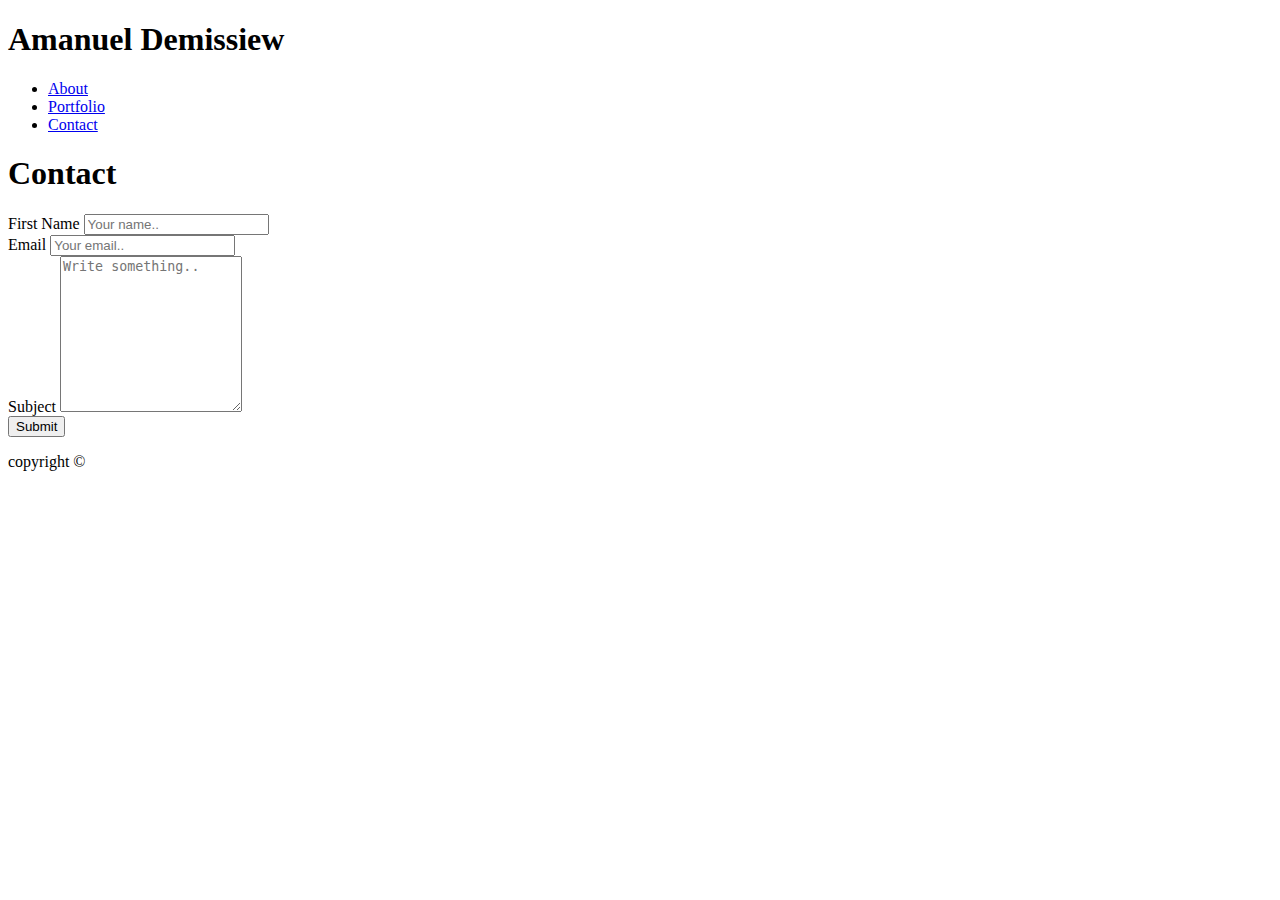
==== contact.html @ 5b0a344d "added files from basic-portfolio" ====
<!DOCTYPE html>
<html lang="en-us">

<head>
    <meta charset="UTF-8">
    <title>Amanuel Demissiw</title>
    <meta name="viewport" content="width= device width">
    <link rel="stylesheet" href="assets/css/style.css">


</head>

<body>
    <header>
        <div class="container">
            <div id="branding">
                <h1><span class="highlight"> Amanuel Demissiew</span></h1>
            </div>
            <nav>
                <ul>
                    <li><a href="index.html">About</a></li>
                    <li><a href="portfolio.html">Portfolio </a></li>
                    <li class="current"><a href="contact.html">Contact</a></li>


                </ul>
            </nav>
        </div>
    </header>

    <section id="contact-input">
        <div class="container">
            <div class="box">
                <h1>Contact</h1>
                <form>
                    <label for="fname">First Name</label>
                    <input type="text" id="fname" name="Name" placeholder="Your name.."><br>

                    <label for="email">Email</label>
                    <input type="text" id="email" Email="Email" placeholder="Your email.."><br>

                    <label for="subject">Subject</label>
    
                    <textarea id="subject" name="subject" placeholder="Write something.." style="height:150px"></textarea>
                    <br>
                    <input type="submit" value="Submit">
        
                </form>

            </div>
        </div>

    </section>


    <footer>
        <p>copyright &copy;</p>
    </footer>



</body>







</html>
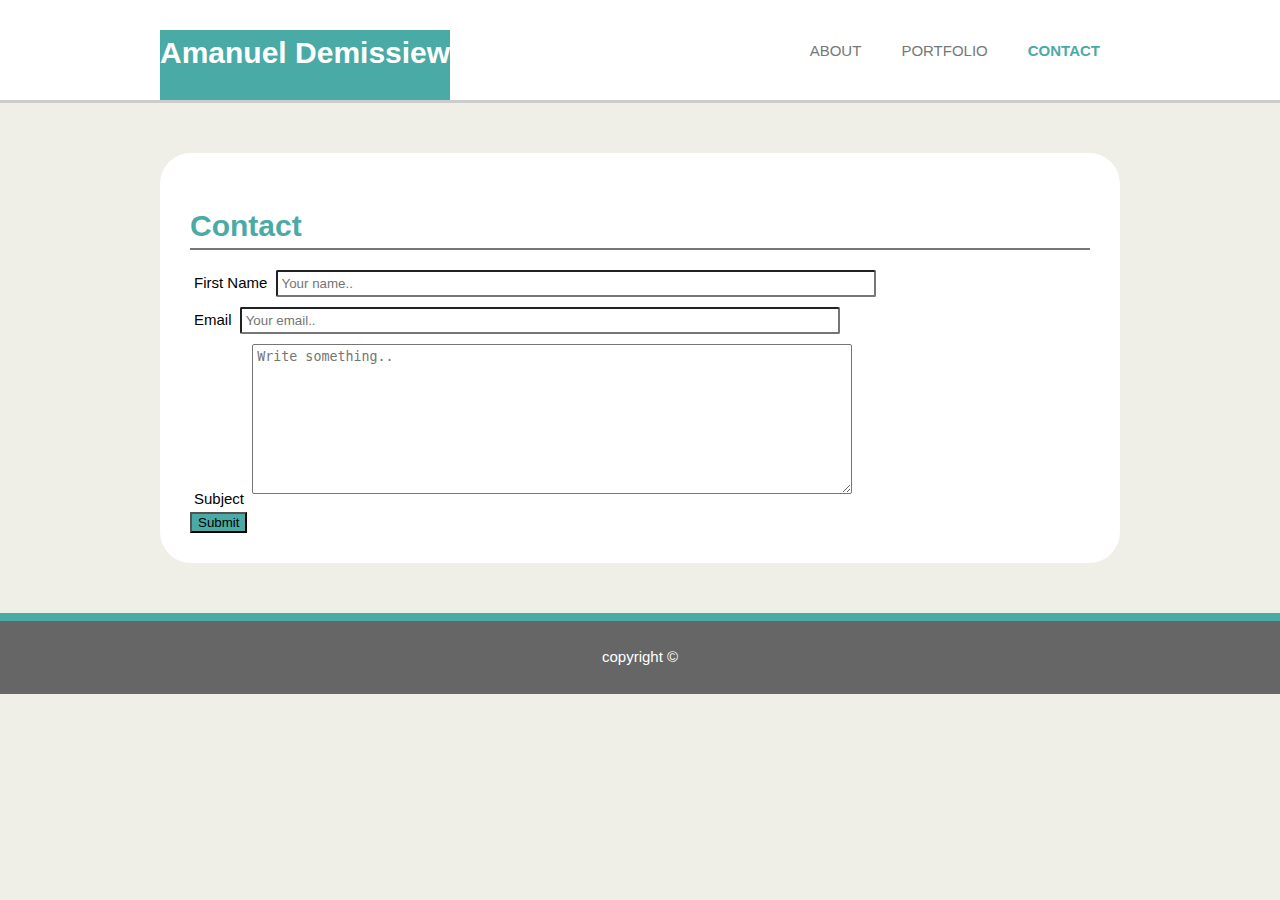
==== commit 69aa5f7a: "add responsivnes to website" ====
--- a/contact.html
+++ b/contact.html
@@ -4,7 +4,7 @@
 <head>
     <meta charset="UTF-8">
     <title>Amanuel Demissiw</title>
-    <meta name="viewport" content="width= device width">
+    <meta name="viewport" content="width=device-width, inital-scale=1.0">
     <link rel="stylesheet" href="assets/css/style.css">
 
 
--- a/assets/css/style.css
+++ b/assets/css/style.css
@@ -0,0 +1,178 @@
+body{
+    font-family:'Arial', 'Helvetica Neue', Helvetica, sans-serif;
+    font-size: 15px;
+    line-height: 1.5;
+    margin:0;
+    padding:0;
+    background-color:#efeee7;
+}
+/*global*/
+.container{
+    width:960px;
+    margin:auto;
+    overflow:hidden;  
+}
+section .box{
+    padding:30px;
+    margin-top: 50px;
+    margin-bottom:50px;
+    border-radius: 31px;
+    background-color:#ffffff;
+    height: 350px;
+}
+img{
+    width: 200px;
+  height: 200px;
+  margin-right: 20px;
+  float: left;
+}
+
+ ul{
+    margin:0;
+    padding:0; 
+}
+
+header{
+    background:#ffffff;
+    color:#4aaaa5;
+    padding-top:30px;
+    min-height:70px;
+    border-bottom:#cccccc 3px solid;
+    
+}
+
+header a{
+    color:#777777;
+    text-decoration: none;
+    text-transform:uppercase;
+    font-size: 15px;
+   
+}
+
+header li{
+    float:left;
+    display:inline;
+    padding:0 20px 0 20px;
+}
+header #branding {
+
+    float:left;
+}
+header #branding h1{
+    width:150;
+    height:70px;
+    margin:0;
+    color:white;
+    background-color:#4aaaa5;
+}
+header nav {
+    float:right;
+    margin-top:10px;
+}
+header.highlight,header .current a{
+    color: #4aaaa5;
+    font-weight: bold;
+    
+    
+}
+
+header a:hover{
+    color:#4aaaa5;
+    font-weight: bold;
+}
+/* showcase*/
+section .container h1{
+    color:#4aaaa5;
+    border-bottom: 2px solid #777777 ;
+}
+
+/* footer*/
+footer{
+    padding:10px;
+                                    
+    color:#ffffff;
+    background-color:#666666;
+    border-top: 8px solid #4aaaa5;
+    text-align: center;
+
+}
+
+
+section #contact-input{
+    font-family: Arial, Helvetica, sans-serif;
+    box-sizing: border-box;
+}
+
+section input[type=text], textarea,label{
+    width:80%;
+    padding:4px;
+    width:600px;
+    border-radius:2px;
+    box-sizing: border-box;
+    margin-bottom: 10px;
+    resize:vertical;
+}
+input[type=submit]{
+    
+    background-color:#4aaaa5;
+
+}
+section #portfolio img{
+
+    display:inline;
+    margin-left:auto;
+    margin-right: auto;
+ 
+}
+.band-list {
+
+    list-style-type: none;
+  
+    padding-left: 0;
+    background: url('..container');
+  
+  }
+  @media(max-width:980px){
+    .container{
+        width:100%;
+        max-width: 960px;
+    }
+.footer{
+   width:100%;
+  
+}
+.header{
+   width:100%;
+}
+}
+
+  @media screen and (max-width:768px){
+    .container{
+        width:100%;
+        max-width: 960px;
+    }
+.footer{
+   width:100%;
+}
+.header{
+   width:100%;
+}
+}
+@media screen and (max-width:640px){
+    .container{
+        width:100%;
+       
+    }
+.footer{
+   width:100%;
+}
+.header{
+   width:100%;
+}
+#branding{
+    width:100%;
+}
+nav{
+    width:100%;
+}
+}